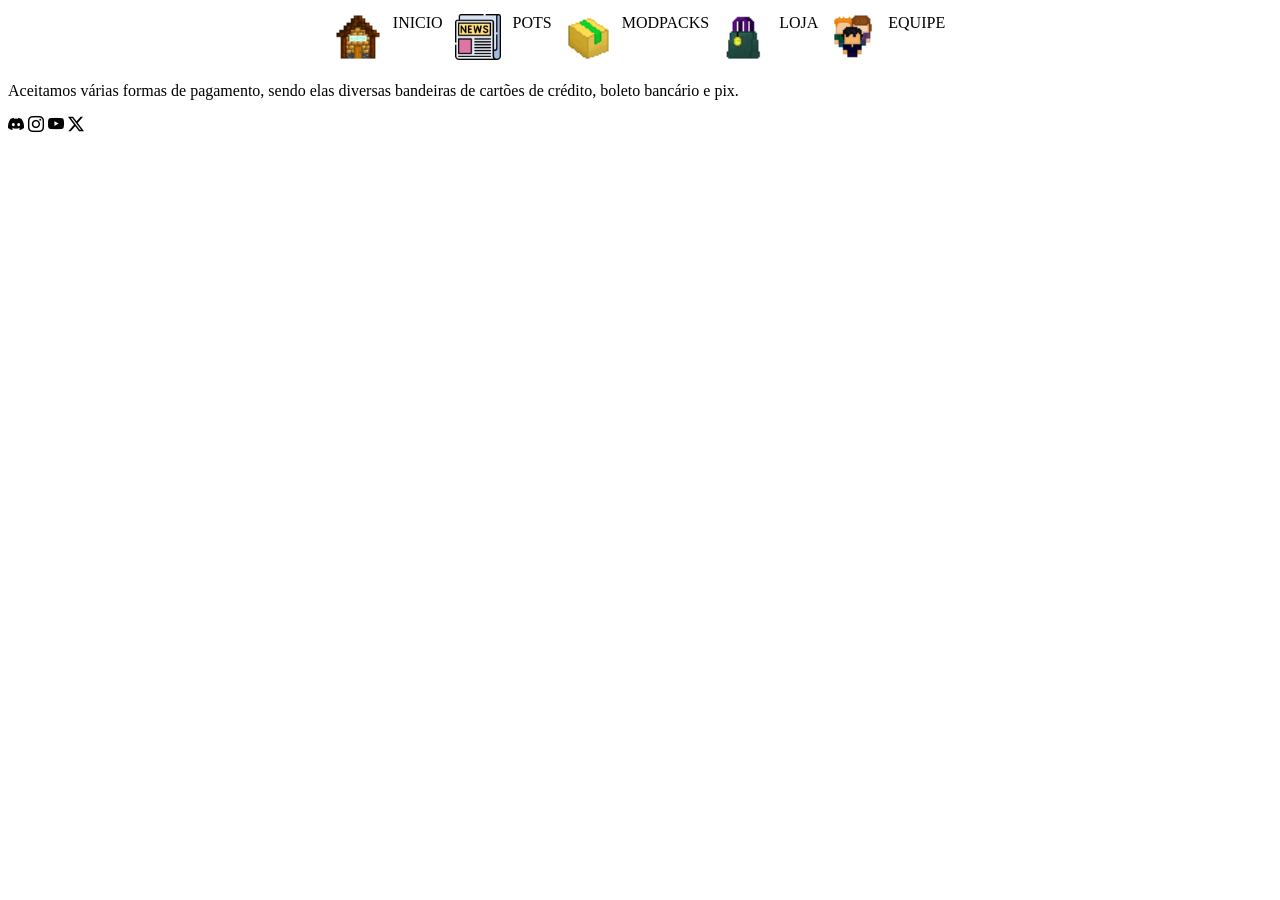
==== front-end/index.html @ abf3635a "começando css simples" ====
<!DOCTYPE html>
<html lang="pt-br">
    <head>
        <title>EtheriusCraft - Network &middot; Menu Principal </title>
        <meta charset="UTF-8">
        <!-- Melhorar a descrição e os metadados -->
        <meta name="description" content="Novidades, VIPs e Beneficios do servidor e acesso ao fórum para interação com a comunidade">
        <meta name="keywords" content="EtheriusCraft, Network, Servidor, Minecraft">

        <link rel="stylesheet" href="https://cdn.jsdelivr.net/npm/bootstrap-icons@1.11.0/font/bootstrap-icons.min.css">
        <link rel="stylesheet" type="text/css" href="css/style.css">
    </head>
    <body>
        <!-- Barra de Menu -->
        <header>
            <div class="opcoes-menu">
                <img class="icon" src="img/home-icon.png">
                <p class="opcoes">INICIO</p>
            </div>
            <div class="opcoes-menu">
                <img class="icon" src="img/post-icon.png">
                <p class="opcoes">POTS</p>
            </div>
            <div class="opcoes-menu">
                <img class="icon" src="img/modpack-icon.png">
                <p class="opcoes">MODPACKS</p>
            </div>
            <div class="opcoes-menu">
                <img class="icon" src="img/store-icon.png">
                <P class="opcoes">LOJA</P>
            </div>
            <div class="opcoes-menu">
                <img class="icon" src="img/equipe-icon.png">
                <P class="opcoes">EQUIPE</P>
            </div>
        </header>

        <!-- Rodapé -->
        <footer>
            <p>Aceitamos várias formas de pagamento, sendo elas diversas bandeiras de cartões de crédito, boleto bancário e pix.</p>
            <div class="links-externos">
                <!--Discord-->
                <i class="bi bi-discord"></i>
                <!--Instagram-->
                <i class="bi bi-instagram"></i>
                <!--Youtube-->
                <i class="bi bi-youtube"></i>
                <!--X - Twitter-->
                <i class="bi bi-twitter-x"></i>
            </div>
        </footer>
    </body>
</html>
---- front-end/css/style.css ----
header{
    display: flex;
    align-items: center;
    justify-content: center;
}

.opcoes-menu{
    text-align: center;
    display: flex;
    justify-content: center;
}

.opcoes{
    margin: 6px;
    justify-content: center;
    
}

.icon{
    width: 46px;
    height: 46px;
    margin: 6px;
}
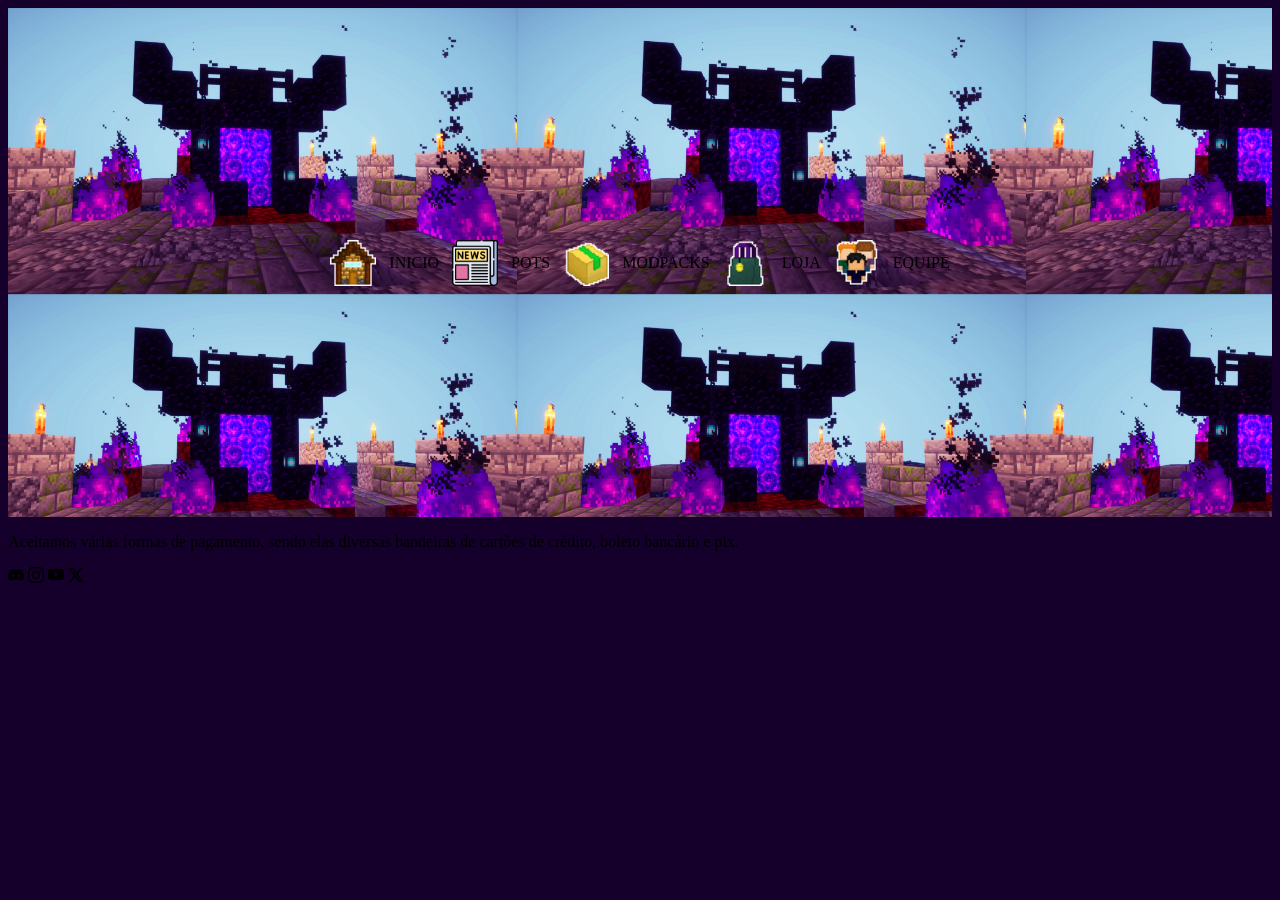
==== commit f441c8ab: "estilizando header" ====
--- a/front-end/index.html
+++ b/front-end/index.html
@@ -34,6 +34,21 @@
                 <P class="opcoes">EQUIPE</P>
             </div>
         </header>
+        <!--Corpo da Página-->
+        <div id="Corpo-Pagina">
+            <div id="Postagens">
+
+            </div>
+            <div id="VIPs">
+
+            </div>
+            <div id="whidget-discord">
+
+            </div>
+            <div id="top10-vips">
+
+            </div>
+        </div>
 
         <!-- Rodapé -->
         <footer>
--- a/front-end/css/style.css
+++ b/front-end/css/style.css
@@ -1,23 +1,31 @@
+body{
+    background-color: #15002B;
+}
+
 header{
     display: flex;
-    align-items: center;
+    align-items: center; /*Centraliza todo o header*/
     justify-content: center;
+    height: 509px;
+    width: auto; 
+
+    /*Configuração da imagem*/
+    background-image: url("../img/fundo-menu.png");
+    background-size: 509px;
 }
 
 .opcoes-menu{
-    text-align: center;
+    align-items: center; /*Centraliza icones verticalmente*/
     display: flex;
     justify-content: center;
 }
 
 .opcoes{
-    margin: 6px;
-    justify-content: center;
-    
+    margin: 6.5px;
 }
 
 .icon{
     width: 46px;
     height: 46px;
-    margin: 6px;
-}+	margin: 6.5px;
+}
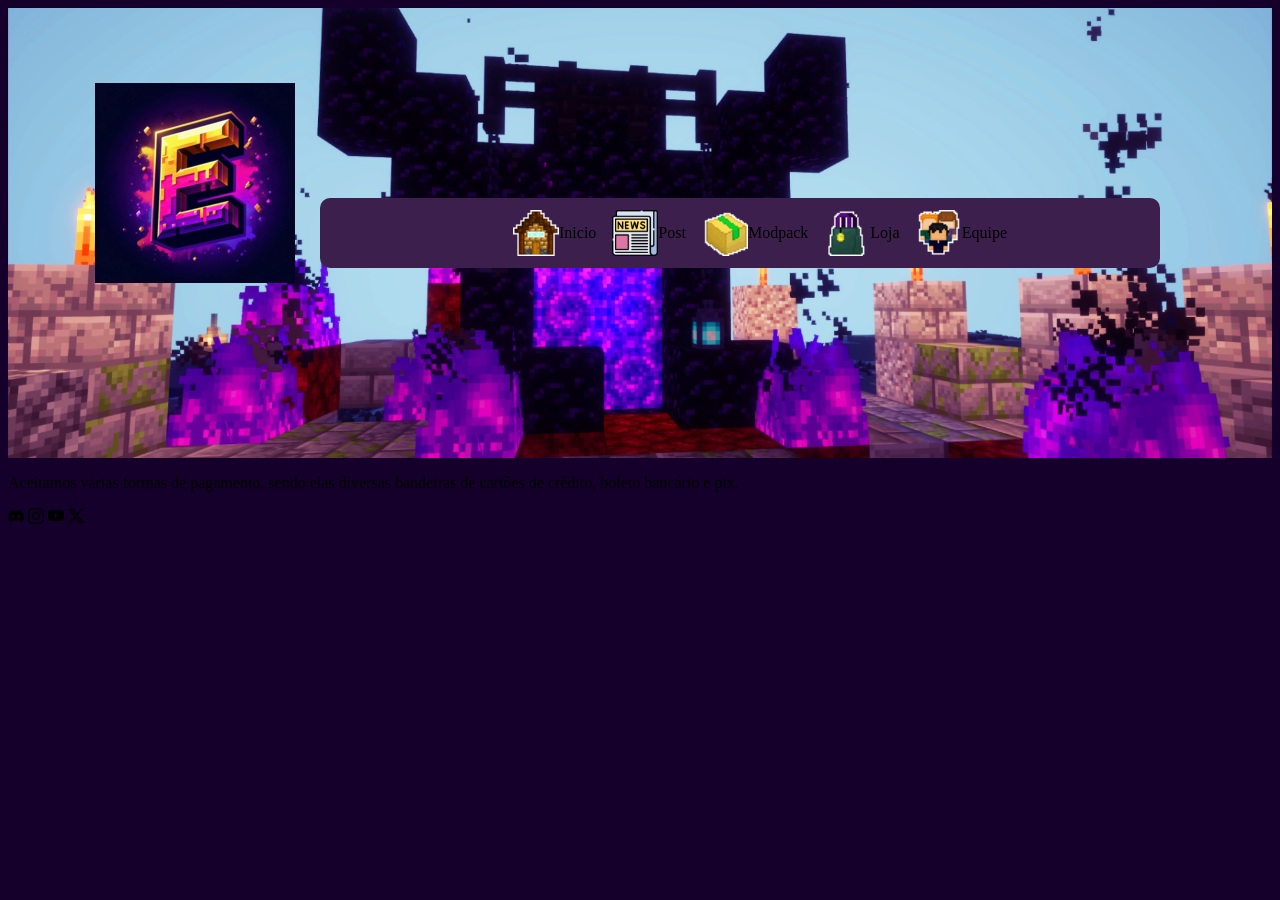
==== commit acc87b30: "arrumando baara menu" ====
--- a/front-end/index.html
+++ b/front-end/index.html
@@ -13,26 +13,49 @@
     <body>
         <!-- Barra de Menu -->
         <header>
-            <div class="opcoes-menu">
-                <img class="icon" src="img/home-icon.png">
-                <p class="opcoes">INICIO</p>
+            <div class="container">
+                <div class="logo">
+                    <img src="img/logo.png">
+                </div>
             </div>
-            <div class="opcoes-menu">
-                <img class="icon" src="img/post-icon.png">
-                <p class="opcoes">POTS</p>
-            </div>
-            <div class="opcoes-menu">
-                <img class="icon" src="img/modpack-icon.png">
-                <p class="opcoes">MODPACKS</p>
-            </div>
-            <div class="opcoes-menu">
-                <img class="icon" src="img/store-icon.png">
-                <P class="opcoes">LOJA</P>
-            </div>
-            <div class="opcoes-menu">
-                <img class="icon" src="img/equipe-icon.png">
-                <P class="opcoes">EQUIPE</P>
-            </div>
+            <nav>
+                <div class="barra-navegacao">
+                    <div class="lista-opcoes-menu">
+                        <ul class="opcoes-menu">
+                            <li class="item-menu">
+                                <a class="item-link">
+                                    <img class="icon" src="img/home-icon.png">
+                                    <p class="opcoes">Inicio</p>
+                                </a>
+                            </li>
+                            <li class="item-menu">
+                                <a class="item-link">
+                                    <img class="icon" src="img/post-icon.png">
+                                    <p class="opcoes">Post</p>
+                                </a>
+                            </li>
+                            <li class="item-menu">
+                                <a class="item-link">
+                                    <img class="icon" src="img/modpack-icon.png">
+                                    <p class="opcoes">Modpack</p>
+                                </a>
+                            </li>
+                            <li class="item-menu">
+                                <a class="item-link">
+                                    <img class="icon" src="img/store-icon.png">
+                                    <p class="opcoes">Loja</p>
+                                </a>
+                            </li>
+                            <li class="item-menu">
+                                <a class="item-link">
+                                    <img class="icon" src="img/equipe-icon.png">
+                                    <p class="opcoes">Equipe</p>
+                                </a>
+                            </li>
+                        </ul>
+                    </div>
+                </div>
+            </nav>
         </header>
         <!--Corpo da Página-->
         <div id="Corpo-Pagina">
--- a/front-end/css/style.css
+++ b/front-end/css/style.css
@@ -6,26 +6,54 @@
     display: flex;
     align-items: center; /*Centraliza todo o header*/
     justify-content: center;
-    height: 509px;
+    height: 450px;
     width: auto; 
 
     /*Configuração da imagem*/
     background-image: url("../img/fundo-menu.png");
-    background-size: 509px;
+    background-size: 100%;
+    background-position: center;
+}
+
+.container{
+    height: 300px;
+    align-items: center; /*Centraliza todo o header*/
+    justify-content: center;
+}
+
+nav{
+    /*Centralizar itens*/
+    display: flex;
+    align-items: center;
+    justify-content: center;
+
+    margin-left: 25px;
+    margin-right: 25px;
+    padding: 10px 20px;
+
+    /*Estilização*/
+    background-color: #3C1F4D;
+    border-radius: 10px;
+    height: 50px;
+    width: 800px;
+
 }
 
 .opcoes-menu{
-    align-items: center; /*Centraliza icones verticalmente*/
     display: flex;
     justify-content: center;
+    list-style-type: none;
+    align-items: center;
 }
 
-.opcoes{
-    margin: 6.5px;
+.item-link{
+    display: flex;
+    align-items: center;
+    padding: 8px;
 }
 
 .icon{
     width: 46px;
     height: 46px;
-	margin: 6.5px;
-}
+    
+}
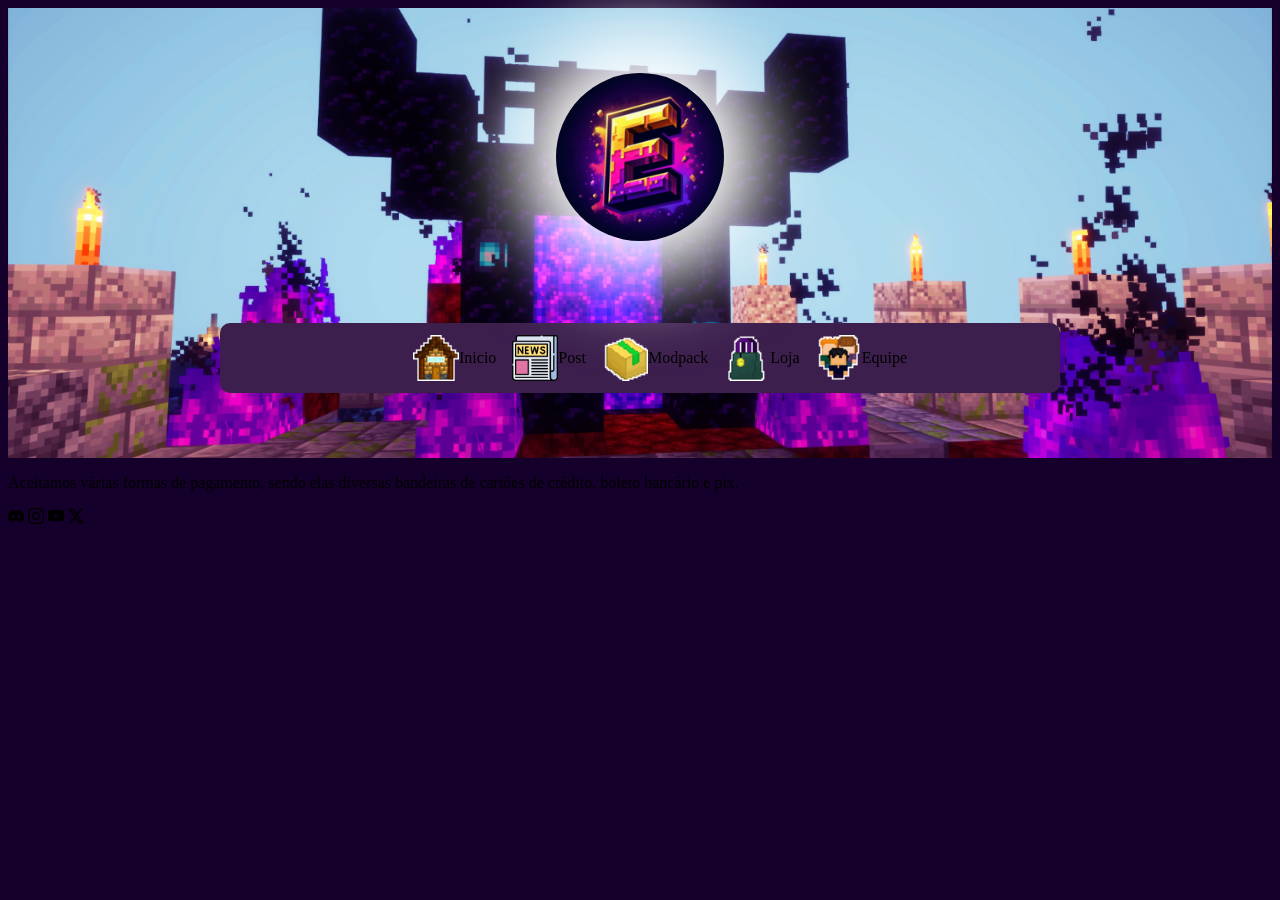
==== commit bd05fc0f: "Arrumando formatação da logo7" ====
--- a/front-end/index.html
+++ b/front-end/index.html
@@ -13,49 +13,52 @@
     <body>
         <!-- Barra de Menu -->
         <header>
-            <div class="container">
-                <div class="logo">
-                    <img src="img/logo.png">
-                </div>
-            </div>
-            <nav>
-                <div class="barra-navegacao">
-                    <div class="lista-opcoes-menu">
-                        <ul class="opcoes-menu">
-                            <li class="item-menu">
-                                <a class="item-link">
-                                    <img class="icon" src="img/home-icon.png">
-                                    <p class="opcoes">Inicio</p>
-                                </a>
-                            </li>
-                            <li class="item-menu">
-                                <a class="item-link">
-                                    <img class="icon" src="img/post-icon.png">
-                                    <p class="opcoes">Post</p>
-                                </a>
-                            </li>
-                            <li class="item-menu">
-                                <a class="item-link">
-                                    <img class="icon" src="img/modpack-icon.png">
-                                    <p class="opcoes">Modpack</p>
-                                </a>
-                            </li>
-                            <li class="item-menu">
-                                <a class="item-link">
-                                    <img class="icon" src="img/store-icon.png">
-                                    <p class="opcoes">Loja</p>
-                                </a>
-                            </li>
-                            <li class="item-menu">
-                                <a class="item-link">
-                                    <img class="icon" src="img/equipe-icon.png">
-                                    <p class="opcoes">Equipe</p>
-                                </a>
-                            </li>
-                        </ul>
+            <div class="img-bar-nav">
+                <div class="container">
+                    <div class="logo">
+                            <img class="logo" src="img/logo.png">
+                            <div class="glow"></div>
                     </div>
                 </div>
-            </nav>
+                <nav>
+                    <div class="barra-navegacao">
+                        <div class="lista-opcoes-menu">
+                            <ul class="opcoes-menu">
+                                <li class="item-menu">
+                                    <a class="item-link">
+                                        <img class="icon" src="img/home-icon.png">
+                                        <p class="opcoes">Inicio</p>
+                                    </a>
+                                </li>
+                                <li class="item-menu">
+                                    <a class="item-link">
+                                        <img class="icon" src="img/post-icon.png">
+                                        <p class="opcoes">Post</p>
+                                    </a>
+                                </li>
+                                <li class="item-menu">
+                                    <a class="item-link">
+                                        <img class="icon" src="img/modpack-icon.png">
+                                        <p class="opcoes">Modpack</p>
+                                    </a>
+                                </li>
+                                <li class="item-menu">
+                                    <a class="item-link">
+                                        <img class="icon" src="img/store-icon.png">
+                                        <p class="opcoes">Loja</p>
+                                    </a>
+                                </li>
+                                <li class="item-menu">
+                                    <a class="item-link">
+                                        <img class="icon" src="img/equipe-icon.png">
+                                        <p class="opcoes">Equipe</p>
+                                    </a>
+                                </li>
+                            </ul>
+                        </div>
+                    </div>
+                </nav>
+            </div>
         </header>
         <!--Corpo da Página-->
         <div id="Corpo-Pagina">
--- a/front-end/css/style.css
+++ b/front-end/css/style.css
@@ -16,9 +16,34 @@
 }
 
 .container{
-    height: 300px;
-    align-items: center; /*Centraliza todo o header*/
+    height: 250px;
+    display: flex;
     justify-content: center;
+    position: relative;
+}
+
+.logo{
+    height: 168px;
+    width: 168px;
+    border-radius: 50%;
+    position: relative;
+    z-index: 2;
+    
+}
+
+.glow{
+    content: "";
+    position: absolute;
+    top: 50%;
+    left: 50%;
+    transform: translate(-50%, -50%);
+    width: 150%;
+    height: 150%;
+    background-color: #e2acff;
+    border-radius: 50%;
+    filter: blur(40px) brightness(150%);
+    mix-blend-mode: lighten;
+    z-index: 1;
 }
 
 nav{
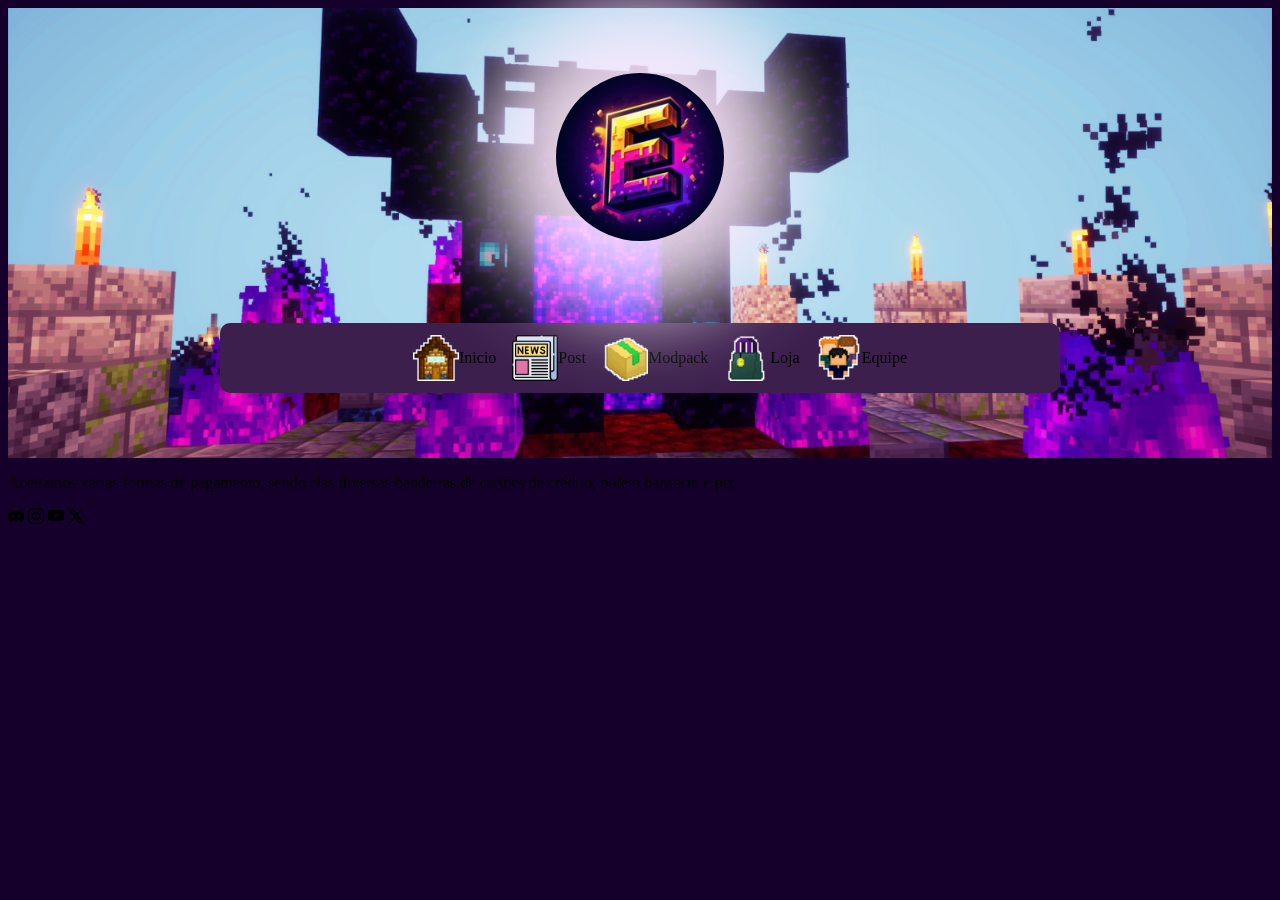
==== commit 1c138352: "Adicionando efeito na imagem" ====
--- a/front-end/index.html
+++ b/front-end/index.html
@@ -17,7 +17,8 @@
                 <div class="container">
                     <div class="logo">
                             <img class="logo" src="img/logo.png">
-                            <div class="glow"></div>
+                            <div class="glow1"></div>
+                            <div class="glow2"></div>
                     </div>
                 </div>
                 <nav>
--- a/front-end/css/style.css
+++ b/front-end/css/style.css
@@ -31,7 +31,7 @@
     
 }
 
-.glow{
+.glow1{
     content: "";
     position: absolute;
     top: 50%;
@@ -39,11 +39,25 @@
     transform: translate(-50%, -50%);
     width: 150%;
     height: 150%;
-    background-color: #e2acff;
+    background-color: #e2acffd7;
     border-radius: 50%;
-    filter: blur(40px) brightness(150%);
+    filter: blur(40px) brightness(115%);
     mix-blend-mode: lighten;
     z-index: 1;
+}
+
+.glow2{
+   content: "";
+    position: absolute;
+    top: 50%;
+    left: 50%;
+    transform: translate(-50%, -50%);
+    width: 200%;
+    height: 200%;
+    background-color: #efd2ff8e;
+    border-radius: 50%;
+    filter: blur(40px) brightness(125%);
+    z-index: -1; 
 }
 
 nav{
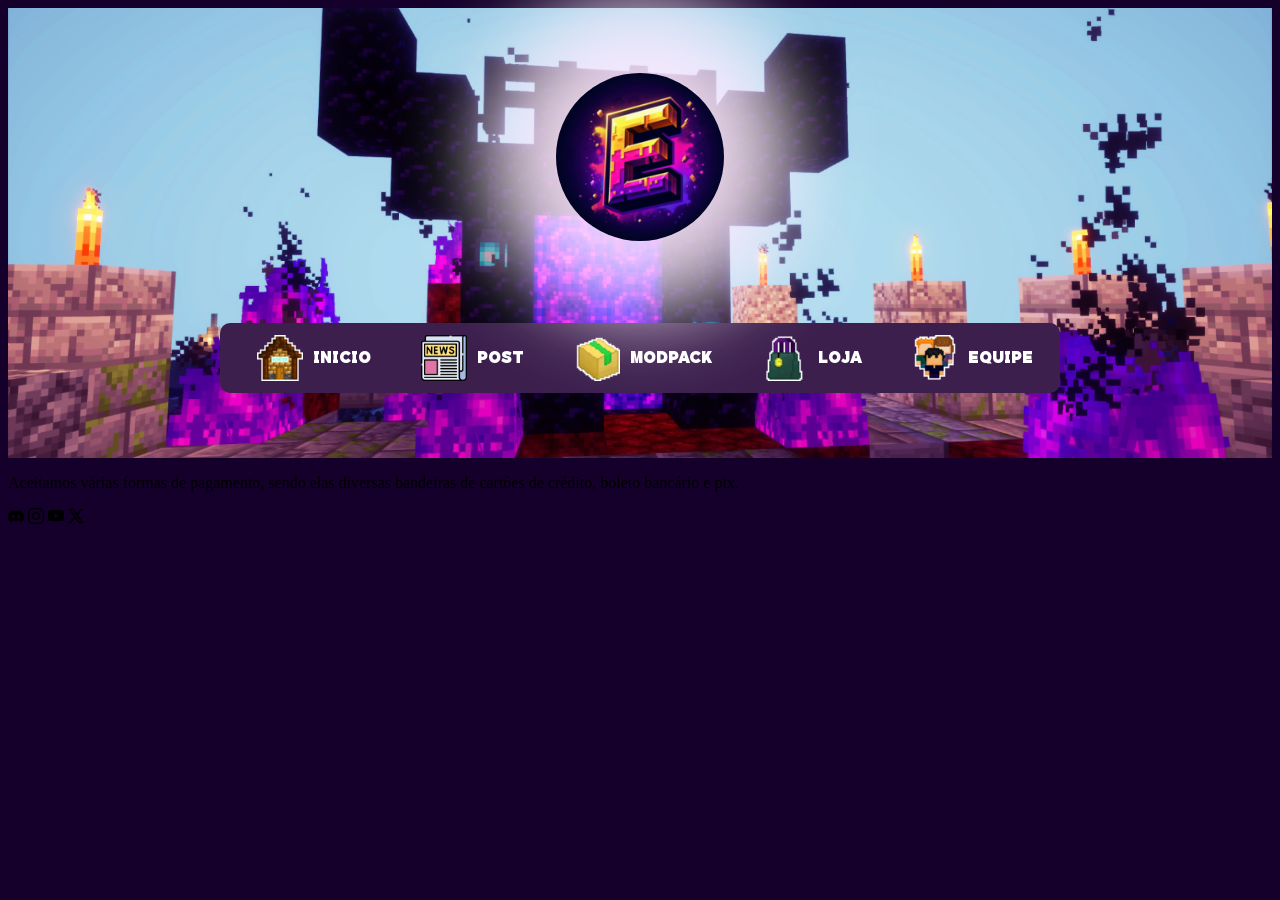
==== commit a3405a47: "Finalizando formatação header" ====
--- a/front-end/index.html
+++ b/front-end/index.html
@@ -62,20 +62,22 @@
             </div>
         </header>
         <!--Corpo da Página-->
-        <div id="Corpo-Pagina">
-            <div id="Postagens">
+        <main id="Corpo-Pagina">
+            <section id="Postagens">
 
-            </div>
-            <div id="VIPs">
+            </section>
+            <aside>
+                <section id="VIPs">
 
-            </div>
-            <div id="whidget-discord">
+                </section>
+                <section id="whidget-discord">
 
-            </div>
-            <div id="top10-vips">
+                </section>
+                <section id="top10-vips">
 
-            </div>
-        </div>
+                </section>
+            </aside>
+        </main>
 
         <!-- Rodapé -->
         <footer>
--- a/front-end/css/style.css
+++ b/front-end/css/style.css
@@ -1,3 +1,10 @@
+@font-face {
+    font-family: 'PackyGreat';
+    src: url(./fonts/PackyGreat.ttf);
+    font-weight: normal;
+    font-style: normal;
+}
+
 body{
     background-color: #15002B;
 }
@@ -8,6 +15,7 @@
     justify-content: center;
     height: 450px;
     width: auto; 
+    border: 0px;
 
     /*Configuração da imagem*/
     background-image: url("../img/fundo-menu.png");
@@ -83,16 +91,29 @@
     justify-content: center;
     list-style-type: none;
     align-items: center;
+      
+}
+.item-menu{
+    padding: 20px;
 }
 
 .item-link{
     display: flex;
     align-items: center;
-    padding: 8px;
-}
+ }  
+ 
+
+ .opcoes-menu{
+    padding: 15px;
+ }
 
 .icon{
     width: 46px;
     height: 46px;
-    
+    padding: 10px;  
+}
+
+.opcoes{
+    font-family: 'PackyGreat', sans-serif;
+    color: #FFFFFF;
 }
